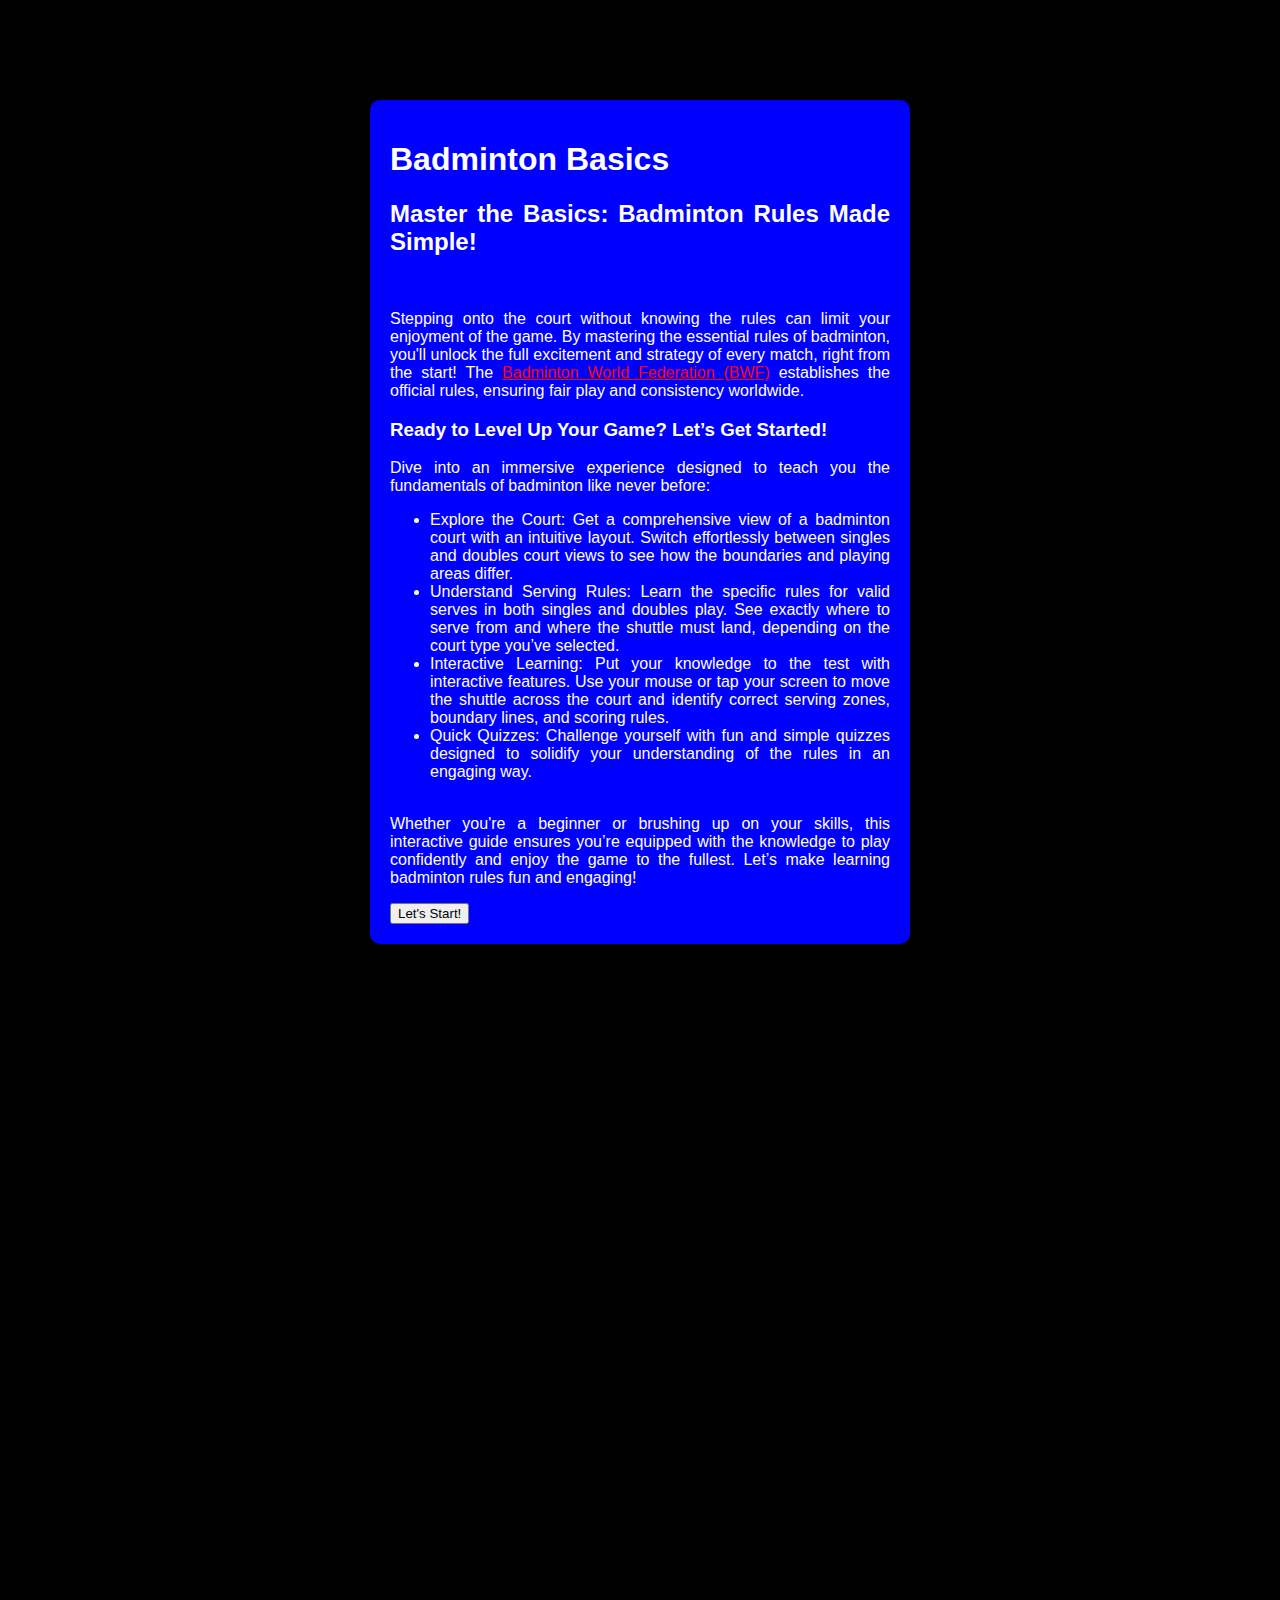
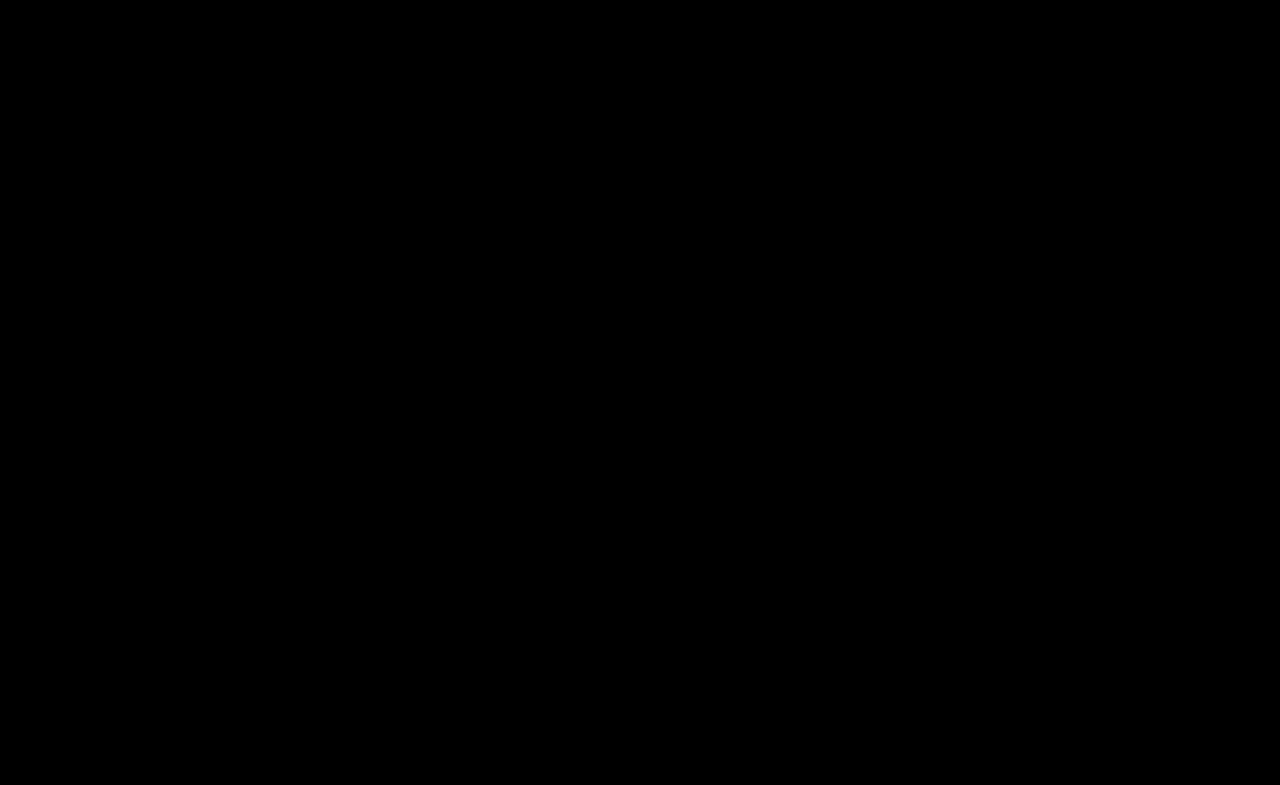
==== index.html @ 4c895a24 "popup for court page" ====
<!DOCTYPE html>
<html lang="en">
  <head>
    <meta charset="UTF-8" />
    <meta name="viewport" content="width=device-width, initial-scale=1.0" />
    <title>Badminton Basics</title>
    <!-- Goodgle Font type -->
    <style>
      @import url("https://fonts.googleapis.com/css2?family=Roboto:ital,wght@0,100;0,300;0,400;0,500;0,700;0,900;1,100;1,300;1,400;1,500;1,700;1,900&display=swap");
    </style>
    <style>
      /* Basic styling for body */
      body {
        width: 100vw;
        background-color: black;
        color: white;
        font-family: Arial, Helvetica, sans-serif;
        margin: 0px;
        padding: 0px;
        box-sizing: border-box; /* Ensures padding/margin doesn't exceed the viewport */
      }
      .page1 {
        margin: 100px;
        display: flex;
        justify-content: center;
        align-items: center;
      }
      .intro {
        background-color: blue;
        padding: 20px;
        border-radius: 10px;
        font-size: medium;
        text-align: justify;
        max-width: 500px;
      }
      .courtContainer {
        display: flex;
        justify-content: center;
        align-items: center;
      }
      /* Court grid styling  used BWF court sizing guidelines for court proportions*/
      .court {
        background-color: red;
        /* TODO make responsive*/
        display: grid;
        grid-template-rows: 4px 72px 4px 388px 4px 198px 1px 198px 4px 388px 4px 72px 4px;
        grid-template-columns: 4px 42px 4px 253px 4px 253px 4px 42px 4px;
        transform-origin: 50% 0;
        -ms-transform-origin: 50% 0;
        -webkit-transform-origin: 50% 0;
        opacity: 0%; /* makes the court appear/disappear with opacity*/
      }
      .line {
        border-style: solid;

        background-color: white;
        border-width: 1px;
      }

      /* Each grid section/area styling */
      .area {
        background-color: rgba(43, 93, 231, 0.821);
        cursor: grab; /*grabs the cursor to show you're doing something change to hand*/
      }
      .net {
        background-color: rgb(195, 19, 231);
        border-color: rgb(195, 19, 231);
      }
      .bar {
        display: none;
        justify-content: center;
        align-items: center;
      }
      #nextMove {
        width: 100vw;
        text-align: center;
      }
      #shuttle {
        position: absolute;
        display: none;
        top: 10px;
        left: 10px;
        transition: left 1s, top 1s;
      }

      #shuttleimage {
        zoom: 20%;
        transition: all 1s;
      }

      a {
        color: red;
      }

          /* Basic styles for popup */
        #popup {
            display: none;
            position: fixed;
            top: 50%;
            left: 50%;
            transform: translate(-50%, -50%);
            width: 300px;
            padding: 20px;
            background: black;
            box-shadow: 0 4px 8px rgba(0, 0, 0, 0.2);
            border-radius: 8px;
            z-index: 1000;
        }

        #popup.hidden {
            display: none;
        }

        #popup h2 {
            margin: 0;
            font-size: 1.5em;
        }

        #popup p {
            margin: 10px 0 0;
        }

        #popup-close {
            display: block;
            margin-top: 10px;
            padding: 5px 10px;
            background: #007BFF;
            color: white;
            border: none;
            border-radius: 4px;
            cursor: pointer;
        }

        #popup-close:hover {
            background: #0056b3;
        }
      /* Media query:  */
      /* Responsive styles for mobile view */
      @media (max-width: 768px) {
        body {
          margin: 20px; /* Reduces large margins on small screens */
          flex-direction: column; /* Stack content vertically if needed */
        }

        .intro {
          padding: 15px;
          font-size: 14px; /* Adjust font size for better readability */
        }

        h1 {
          font-size: 1.5em; /* Adjust headline size */
        }

        p {
          font-size: 1em;
        }

        button {
          font-size: 1em;
          padding: 10px 20px;
        }
      }
    </style>
  </head>
  <body>
    <script>
            var play = 0; //Current level of game
      var lastMove = ""; //Last area shuttle was placed in
      let courtType = null;

      function delay(time) {
        //Allow a pause between steps
        return new Promise((resolve) => setTimeout(resolve, time));
      }
      function getAngleInDegrees(x, y) {
        let angle = Math.round(Math.atan2(y, x) * (180 / Math.PI));
        return angle < 0 ? angle + 360 : angle;
      }
      /* Move the shuttle to x,y and set the scale to s*/
      function moveShuttle(x, y, s) {
        let shuttle = document.getElementById("shuttle");
        console.log(
          `Shuttle top=${shuttle.style.top}` +
            ` left=${shuttle.style.left}` +
            ` scale=${shuttle.style.scale}` +
            ` transform=${shuttle.style.transform}`
        );
        let o = shuttle.getBoundingClientRect(); /* old position */
        console.log(`moveShuttle (${o.left},${o.top})`);
        let angle = getAngleInDegrees(x - o.left, y - o.top);
        console.log(`moveShuttle angle=${angle}`);
        /* set the new position */
        shuttle.style.top = `${y - o.height / 4}px`;
        shuttle.style.left = `${x - o.width / 2}px`;
        shuttle.style.transform = `rotate(${
          angle - 90
        }deg)`; /* angle of movement */
        let shuttleImage = document.getElementById("shuttleimage");
        shuttleImage.style.zoom = `${s}%`;
        console.log(
          `Shuttle top=${shuttle.style.top}` +
            ` left=${shuttle.style.left}` +
            ` scale=${shuttle.style.scale}` +
            ` transform=${shuttle.style.transform}`
        );
      }
      function setAreas(ids, colour) {
        ids.forEach((id) => {
          let area = document.getElementById(id);
          if (area) {
            area.style.background = colour;
          }
        });
      }
      function setAllAreas(filter, colour, altcol = "green") {
        Array.prototype.slice
          .call(document.getElementsByClassName("area"))
          .forEach((de) => {
            if (de.id.includes(filter)) de.style.background = colour;
            else de.style.background = altcol;
          });
      }

      // SERVING
      function serve() {
        // Display the serving rules popup
        showPopup(`
        <h2>Serving Rules</h2>
        <p>To serve correctly, stand within the serving area and aim diagonally across 
        the net into the opponent's serving zone. The shuttle must not touch the net.</p>
    `);
        // setting up for double serve
        let fromId = "TMR1";
        let fromIds = [fromId, fromId.replace("1", "2")];
        let toId = "BML1";
        let validAreas = ["BML1", "BML2"];
        // if it is singles serve change the values
        if (courtIsSingles()) {
          fromId = "TML1";
          fromIds = [fromId, fromId.replace("M", "R")];
          toId = "BMR1";
          validAreas = ["BMR1", "BRR1"];
        }
        setAreas(validAreas, "green"); // set the serve destination area to green
        setAreas(fromIds, "orange"); // set the serve from area to orange
        // Get the serve areas by their IDs ************
        let fromArea = document.getElementById(fromId);
        let toArea = document.getElementById(toId);
        if (fromArea && toArea) {
          // Get the center points of the areas********************
          let fromRect = fromArea.getBoundingClientRect();
          let toRect = toArea.getBoundingClientRect();
          let pX = fromRect.left + fromRect.width / 2;
          let pY = fromRect.top + fromRect.height / 2;
          // Move the shuttle from the serve area**************************
          moveShuttle(pX, pY, 1);
          // Delay and then move the shuttle to the target area***************************
          pX = toRect.left + toRect.width / 2;
          pY = toRect.top + toRect.height / 2;
          delay(1000).then(() => moveShuttle(pX, pY, 20));
        }
      }

      // GAME
      function clickOnArea(event, el) {
        // el is the element which is the area that was clicked
        if (play > 0) playGame(event, el);
        else setGameText("");
        console.log(`moveOnClick ${event.pageX},${event.pageY}`);
        moveShuttle(event.pageX, event.pageY, 20);
      }
      function setGameText(t) {
        document.getElementById("nextMove").innerText = t;
      }
      function checkIfValidMove(validChoice, id, successText) {
        console.log(`validMove ${id},${validChoice} => ${successText}`);
        if (validChoice) {
          lastMove = id; //Save the area selected
          play += 1;
          setGameText(successText);
        } else {
          setGameText("You lost the game!");
          play = 0;
        }
      }
      function playGame(event, el) {
        let validMid = null;
        let validRear = null;
        switch (play) {
          case 1:
            checkIfValidMove(
              el.id.indexOf("1") >= 0 && //Element id has a 1 in it so is not a tramline
                el.id.indexOf("F") < 0, //Element id does not have an F in it so is not a front area
              el.id,
              "Select a valid singles service destination area"
            );

            break;
          case 2:
            //Get a valid area by swapping T and B as well as L and R to give the diagonal area
            validMid = `${lastMove[0] == "T" ? "B" : "T"}M${
              lastMove[2] == "L" ? "R" : "L"
            }1`;
            validRear = validMid.replace("M", "R"); //Get the rear area by swapping M for R
            console.log(`Valid areas are ${validMid} & ${validRear}`);
            checkIfValidMove(
              validMid == el.id || validRear == el.id,
              el.id,
              "Select a valid singles rear court return destination area"
            );
            break;
          case 3:
            validMid = `${lastMove[0] == "T" ? "B" : "T"}RR1`;
            validRear = validMid.replace("R1", "L1");
            checkIfValidMove(
              validMid == el.id || validRear == el.id,
              el.id,
              "Yay, you won the game!"
            );
            lastMove = "";
            play = 0;
            break;
          default: // In case we ever get another value
            play = 0;
        }
      }
      // test play function, when clicked, it will check what court type is currently displayed, if single court already displayed no change, if double displayed, togglecourttype to single court
      // court is displayed correctly
      function testPlay() {
        // Popup display rules first*************************
        showPopup(`
        <h2>Play Singles Game</h2>
        <p>Get ready to play a singles game! Focus on your movement, positioning, 
        and strategy to outsmart your opponent.</p>
    `);
        // Delay and then move the shuttle to the target area***************************
        setGameText("Select a valid singles starting service area");
        play = 1;
        if (!courtIsSingles()) {
          toggleCourtType();
        }
        displayCourtType();
      }

      function showCourt() {
        courtType = document.getElementById("courtType");
        let court = document.getElementsByClassName("court")[0];
        court.style.opacity = "100%";
        court.style.transition = "opacity 5s";
        let intro = document.getElementsByClassName("page1")[0];
        intro.style.display = "none";
        let bar = document.getElementsByClassName("bar")[0];
        bar.style.display = "flex";
        // set court scale
        let courtRect = court.getBoundingClientRect();
        let scale =
          (window.innerHeight / (courtRect.top + courtRect.height + 80)) * 100;
        // setting the scale to the calculated percent against window height
        court.style.scale = `${scale}%`;

        let shuttle = document.getElementById("shuttle");
        shuttle.style.display = "block";
        let rect = court.getBoundingClientRect();
        let pX = rect.left + rect.width / 2;
        let pY = rect.top + rect.height / 2;
        moveShuttle(pX, pY, 20);
        // move shuttle to middle of court, dot in the centre
        displayCourtType();
      }

      function courtIsSingles() {
        return courtType.innerText == "Singles";
      }
      //Function to toggle between Singles and Doubles
      function toggleCourtType() {
        const button = document.getElementById("courtType");
        if (button.innerText === "Singles") {
          button.innerText = "Doubles";
          showPopup(`
            <h2>Doubles</h2>
            <p>Doubles involves two players per side. The court is wider, and the service rules 
            vary depending on the team score and position.</p>
        `);
        } else {
          button.innerText = "Singles";
          showPopup(`
            <p>In Singles games, the court dimensions are narrower compared to Doubles.
            <br>"Long and thin" 
            <br>
            Players serve diagonally and play within the singles sidelines.</p>
        `);
    
      }
    displayCourtType();
      }
      function displayCourtType() {
        setAllAreas(courtIsSingles() ? "1" : "", "blue", "black");
      }
      // Function to show the popup with specific content
      function showPopup(content) {
        const popup = document.getElementById("popup");
        const popupContent = document.getElementById("popup-content");

        popupContent.innerHTML = content; // Set the content of the popup
        popup.style.display = "block"; // Show the popup
      }

      // Function to hide the popup
      function hidePopup() {
        const popup = document.getElementById("popup");
        popup.style.display = "none"; // Hide the popup
      }

     

      // Add event listener for the close button
      document
        .getElementById("popup-close")
        .addEventListener("click", hidePopup);
    

    </script>

    <!-- Intro page that appears before the court - update with information on info and instructions or rules -->
    <div class="page1">
      <div class="intro" style="background-color: blue">
        <h1>Badminton Basics</h1>
        <h2>
          Master the Basics: Badminton Rules Made Simple!</h2>
          <br />
          <p>Stepping onto the court without knowing the rules can limit your
          enjoyment of the game. By mastering the essential rules of badminton,
          you'll unlock the full excitement and strategy of every match, right
          from the start!

        
          The <a href="https://bwfbadminton.com/" target="_blank"
            >Badminton World Federation (BWF)</a>
          establishes the official rules, ensuring fair play and consistency
          worldwide.
              </p>
        <h3>Ready to Level Up Your Game? Let’s Get Started!</h3>
                <p>
          Dive into an immersive experience designed to teach you the
          fundamentals of badminton like never before:
        </p>
        <p>
          <ul>
          <li>Explore the Court: Get a comprehensive view of a badminton court with
          an intuitive layout. Switch effortlessly between singles and doubles
          court views to see how the boundaries and playing areas differ.
          </li>
          <li>Understand Serving Rules: Learn the specific rules for valid serves in
          both singles and doubles play. See exactly where to serve from and
          where the shuttle must land, depending on the court type you’ve
          selected.</li>
          <li> Interactive Learning: Put your knowledge to the test with
          interactive features. Use your mouse or tap your screen to move the
          shuttle across the court and identify correct serving zones, boundary
          lines, and scoring rules.
          </li>
          <li>Quick Quizzes: Challenge yourself with fun
          and simple quizzes designed to solidify your understanding of the
          rules in an engaging way. 
          </li> 
          </ul>
        <br>
        Whether you're a beginner or brushing up on
          your skills, this interactive guide ensures you’re equipped with the
          knowledge to play confidently and enjoy the game to the fullest. Let’s
          make learning badminton rules fun and engaging!
          
        </p>
        <button onclick="showCourt()" id="btn1">Let's Start!</button>
      </div>
    </div>
    <div class="bar">
      <!-- buttons showing valid court areas -->
      <button id="courtType" onClick="toggleCourtType()">Singles</button>
      <button onClick="serve()">Show Serve</button>
      <!-- TODO hover information over button -->
      <br />
      <button onclick="testPlay()">Play Singles Game</button>
    </div>
    <div id="nextMove"></div>
    <!-- nextMove display what happens for next step of the game -->
    <div class="courtContainer">
      <div class="court">
        <!-- 1st row - line -->
        <div class="line"></div>
        <div class="line"></div>
        <div class="line"></div>
        <div class="line"></div>
        <div class="line"></div>
        <div class="line"></div>
        <div class="line"></div>
        <div class="line"></div>
        <div class="line"></div>
        <!-- Second row -Court area- Top Rear Section
       ****add id to Areas to identify each one****
       REFERENCE key: 
      4 character ID ie. TFL1 denotes Top Front Left 1 
      0: T (top) B (bottom) - identifies which side of the net
      1: F (front) M (middle) R (rear) location from NET
      2: L (left) R (right) - sides of the court
      3: 1 or 2 distance from the middle / centre -->
        <div class="line"></div>
        <div class="area" id="TRL2" onClick="clickOnArea(event,this)"></div>
        <div class="line"></div>
        <div class="area" id="TRL1" onClick="clickOnArea(event,this)"></div>
        <div class="line"></div>
        <div class="area" id="TRR1" onClick="clickOnArea(event,this)"></div>
        <div class="line"></div>
        <div class="area" id="TRR2" onClick="clickOnArea(event,this)"></div>
        <div class="line"></div>
        <!-- 3rd row - line-  -->
        <div class="line"></div>
        <div class="line"></div>
        <div class="line"></div>
        <div class="line"></div>
        <div class="line"></div>
        <div class="line"></div>
        <div class="line"></div>
        <div class="line"></div>
        <div class="line"></div>
        <!-- 4th row - Court area -Mid section -->
        <div class="line"></div>
        <div class="area" id="TML2" onClick="clickOnArea(event,this)"></div>
        <div class="line"></div>
        <div class="area" id="TML1" onClick="clickOnArea(event,this)"></div>
        <div class="line"></div>
        <div class="area" id="TMR1" onClick="clickOnArea(event,this)"></div>
        <div class="line"></div>
        <div class="area" id="TMR2" onClick="clickOnArea(event,this)"></div>
        <div class="line"></div>
        <!-- 5th row - Line -->
        <div class="line"></div>
        <div class="line"></div>
        <div class="line"></div>
        <div class="line"></div>
        <div class="line"></div>
        <div class="line"></div>
        <div class="line"></div>
        <div class="line"></div>
        <div class="line"></div>
        <!-- 6th row - Court area - Front section Top -->
        <div class="line"></div>
        <div class="area" id="TFL2" onClick="clickOnArea(event,this)"></div>
        <div class="line"></div>
        <div class="area" id="TFL1" onClick="clickOnArea(event,this)"></div>
        <div class="line"></div>
        <div class="area" id="TFR1" onClick="clickOnArea(event,this)"></div>
        <div class="line"></div>
        <div class="area" id="TFR2" onClick="clickOnArea(event,this)"></div>
        <div class="line"></div>
        <!-- 7th row - Net Line  -->
        <div class="net"></div>
        <div class="net"></div>
        <div class="net"></div>
        <div class="net"></div>
        <div class="net"></div>
        <div class="net"></div>
        <div class="net"></div>
        <div class="net"></div>
        <div class="net"></div>
        <!-- 8th row - Court area - Front section Bottom -->
        <div class="line"></div>
        <div class="area" id="BFL2" onClick="clickOnArea(event,this)"></div>
        <div class="line"></div>
        <div class="area" id="BFL1" onClick="clickOnArea(event,this)"></div>
        <div class="line"></div>
        <div class="area" id="BFR1" onClick="clickOnArea(event,this)"></div>
        <div class="line"></div>
        <div class="area" id="BFR2" onClick="clickOnArea(event,this)"></div>
        <div class="line"></div>
        <!-- 9th row - Line -->
        <div class="line"></div>
        <div class="line"></div>
        <div class="line"></div>
        <div class="line"></div>
        <div class="line"></div>
        <div class="line"></div>
        <div class="line"></div>
        <div class="line"></div>
        <div class="line"></div>
        <!-- 10th row - Court Area - Mid section bottom -->
        <div class="line"></div>
        <div class="area" id="BML2" onClick="clickOnArea(event,this)"></div>
        <div class="line"></div>
        <div class="area" id="BML1" onClick="clickOnArea(event,this)"></div>
        <div class="line"></div>
        <div class="area" id="BMR1" onClick="clickOnArea(event,this)"></div>
        <div class="line"></div>
        <div class="area" id="BMR2" onClick="clickOnArea(event,this)"></div>
        <div class="line"></div>
        <!-- 11th row - Line -->
        <div class="line"></div>
        <div class="line"></div>
        <div class="line"></div>
        <div class="line"></div>
        <div class="line"></div>
        <div class="line"></div>
        <div class="line"></div>
        <div class="line"></div>
        <div class="line"></div>
        <!-- 12th row - Court area - Rear Section bottom -->
        <div class="line"></div>
        <div class="area" id="BRL2" onClick="clickOnArea(event,this)"></div>
        <div class="line"></div>
        <div class="area" id="BRL1" onClick="clickOnArea(event,this)"></div>
        <div class="line"></div>
        <div class="area" id="BRR1" onClick="clickOnArea(event,this)"></div>
        <div class="line"></div>
        <div class="area" id="BRR2" onClick="clickOnArea(event,this)"></div>
        <div class="line"></div>
        <!-- 13th row - Line -->
        <div class="line"></div>
        <div class="line"></div>
        <div class="line"></div>
        <div class="line"></div>
        <div class="line"></div>
        <div class="line"></div>
        <div class="line"></div>
        <div class="line"></div>
        <div class="line"></div>
      </div>
    </div>
    <div id="shuttle">
      <svg width="68" height="98" viewBox="0,0,68,98" id="shuttleimage">
        <g fill="#fff" stroke="#000" stroke-width="4">
          <circle cx="34px" cy="80px" r="14px" />
          <path d="m0 0 68 0-22 72-24 0z" />
        </g>
      </svg>
    </div>
    <!-- Popup Structure -->
    <div id="popup" class="hidden">
        <div id="popup-content"></div>
        <button id="popup-close">Close</button>
    </div>  
  </body>
</html>
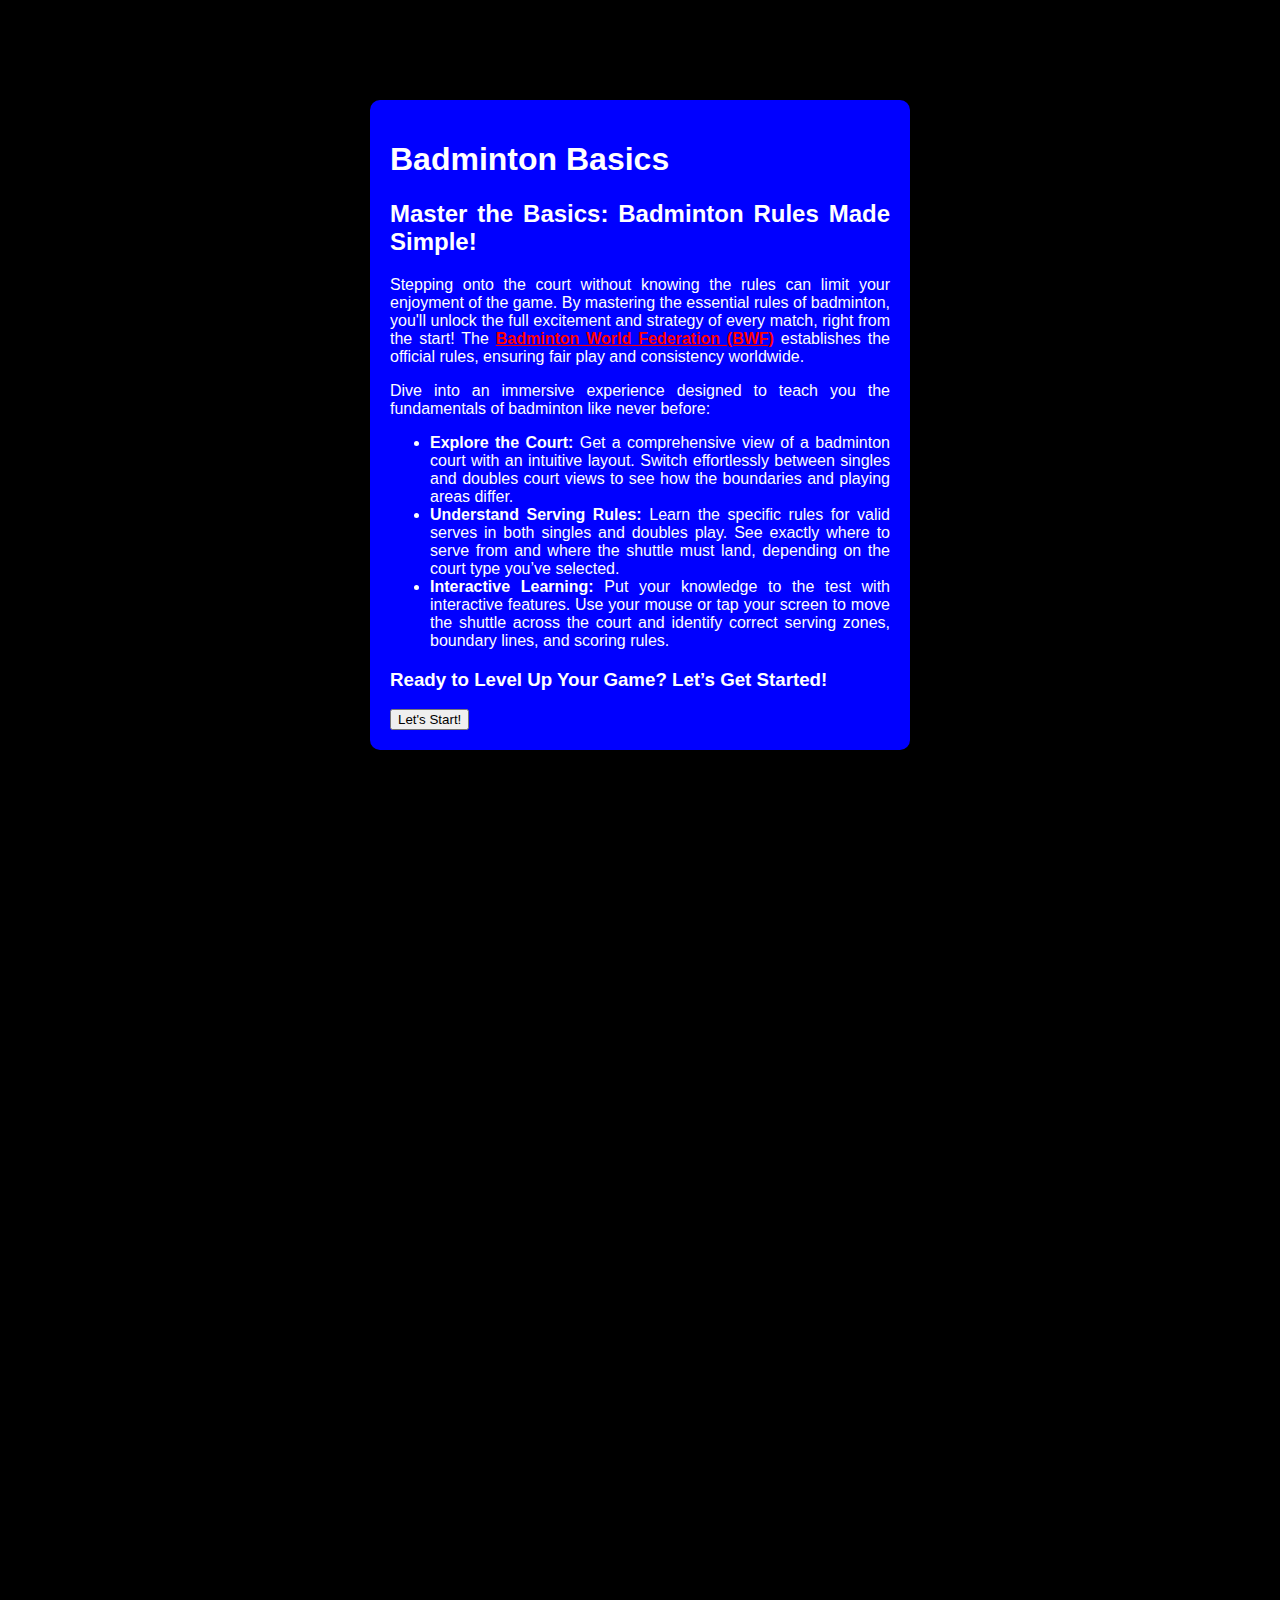
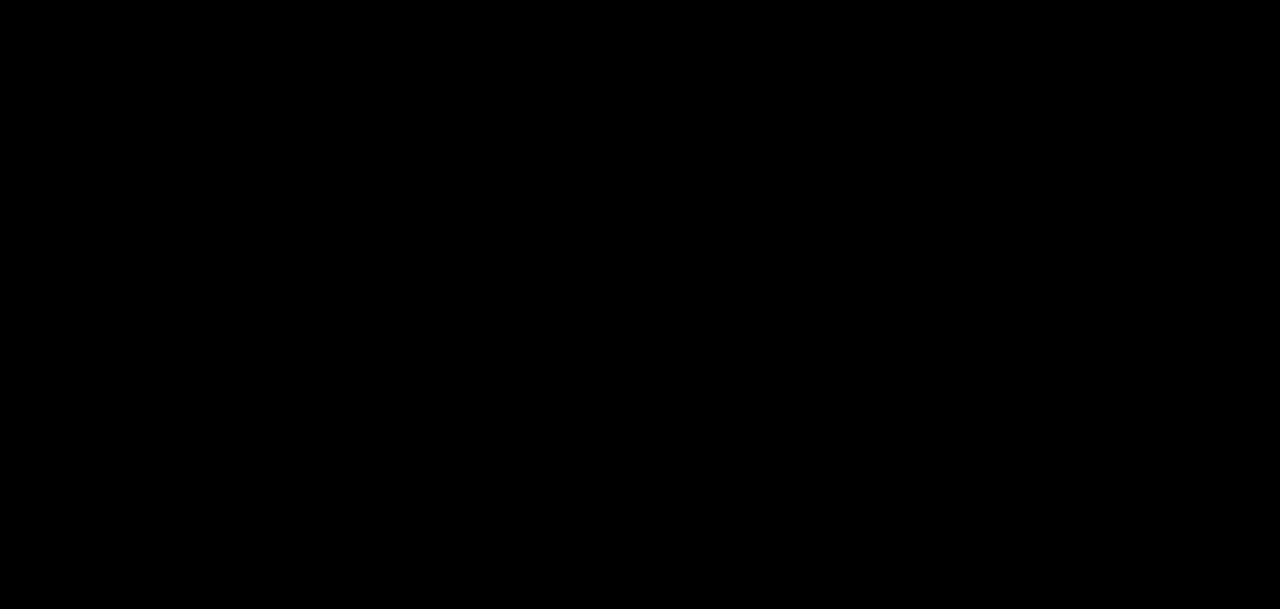
==== commit 2add4784: "added content to readme, updated popup msg wording, and intro page wording" ====
--- a/index.html
+++ b/index.html
@@ -1,14 +1,15 @@
 <!DOCTYPE html>
 <html lang="en">
   <head>
-    <meta charset="UTF-8" />
-    <meta name="viewport" content="width=device-width, initial-scale=1.0" />
+    <meta charset="UTF-8"/>
+    <meta name="viewport" content="width=device-width, initial-scale=1.0"/>
     <title>Badminton Basics</title>
+    <link rel="stylesheet" href="assets/css/court.css"
     <!-- Goodgle Font type -->
     <style>
       @import url("https://fonts.googleapis.com/css2?family=Roboto:ital,wght@0,100;0,300;0,400;0,500;0,700;0,900;1,100;1,300;1,400;1,500;1,700;1,900&display=swap");
     </style>
-    <style>
+    <!-- <style>
       /* Basic styling for body */
       body {
         width: 100vw;
@@ -104,8 +105,13 @@
             background: black;
             box-shadow: 0 4px 8px rgba(0, 0, 0, 0.2);
             border-radius: 8px;
+            opacity: 80%;
             z-index: 1000;
-        }
+            justify-content: center;
+            text-align: justify;
+            align-items: center;
+            flex-direction: column;
+          }
 
         #popup.hidden {
             display: none;
@@ -160,10 +166,11 @@
           padding: 10px 20px;
         }
       }
-    </style>
+    </style> -->
   </head>
   <body>
-    <script>
+    <script src="assets/javascript/court.js"></script>
+    <!-- <script>
             var play = 0; //Current level of game
       var lastMove = ""; //Last area shuttle was placed in
       let courtType = null;
@@ -223,6 +230,8 @@
 
       // SERVING
       function serve() {
+        setGameText("");
+        play=0;
         // Display the serving rules popup
         showPopup(`
         <h2>Serving Rules</h2>
@@ -373,25 +382,24 @@
       }
       //Function to toggle between Singles and Doubles
       function toggleCourtType() {
-        const button = document.getElementById("courtType");
-        if (button.innerText === "Singles") {
-          button.innerText = "Doubles";
+        setGameText("");
+        play=0;
+        if (courtType.innerText === "Singles") {
+          courtType.innerText = "Doubles";
           showPopup(`
             <h2>Doubles</h2>
             <p>Doubles involves two players per side. The court is wider, and the service rules 
             vary depending on the team score and position.</p>
         `);
         } else {
-          button.innerText = "Singles";
+          courtType.innerText = "Singles";
           showPopup(`
-            <p>In Singles games, the court dimensions are narrower compared to Doubles.
-            <br>"Long and thin" 
-            <br>
-            Players serve diagonally and play within the singles sidelines.</p>
+            <h2>Singles</h2>
+            <p>In Singles, the court dimensions are narrower compared to Doubles. 
+            Players serve diagonally and play within the single sidelines.</p>
         `);
-    
-      }
-    displayCourtType();
+        }
+        displayCourtType();
       }
       function displayCourtType() {
         setAllAreas(courtIsSingles() ? "1" : "", "blue", "black");
@@ -402,7 +410,7 @@
         const popupContent = document.getElementById("popup-content");
 
         popupContent.innerHTML = content; // Set the content of the popup
-        popup.style.display = "block"; // Show the popup
+        popup.style.display = "flex"; // Show the popup
       }
 
       // Function to hide the popup
@@ -410,16 +418,7 @@
         const popup = document.getElementById("popup");
         popup.style.display = "none"; // Hide the popup
       }
-
-     
-
-      // Add event listener for the close button
-      document
-        .getElementById("popup-close")
-        .addEventListener("click", hidePopup);
-    
-
-    </script>
+    </script> -->
 
     <!-- Intro page that appears before the court - update with information on info and instructions or rules -->
     <div class="page1">
@@ -427,50 +426,41 @@
         <h1>Badminton Basics</h1>
         <h2>
           Master the Basics: Badminton Rules Made Simple!</h2>
-          <br />
+          
           <p>Stepping onto the court without knowing the rules can limit your
           enjoyment of the game. By mastering the essential rules of badminton,
           you'll unlock the full excitement and strategy of every match, right
           from the start!
 
         
-          The <a href="https://bwfbadminton.com/" target="_blank"
-            >Badminton World Federation (BWF)</a>
+          The <strong><a href="https://bwfbadminton.com/" target="_blank"
+            >Badminton World Federation (BWF)</a></strong>
           establishes the official rules, ensuring fair play and consistency
           worldwide.
               </p>
-        <h3>Ready to Level Up Your Game? Let’s Get Started!</h3>
-                <p>
+         <p>
           Dive into an immersive experience designed to teach you the
           fundamentals of badminton like never before:
         </p>
         <p>
           <ul>
-          <li>Explore the Court: Get a comprehensive view of a badminton court with
+          <li><strong>Explore the Court:</strong> Get a comprehensive view of a badminton court with
           an intuitive layout. Switch effortlessly between singles and doubles
           court views to see how the boundaries and playing areas differ.
           </li>
-          <li>Understand Serving Rules: Learn the specific rules for valid serves in
+          <li><strong>Understand Serving Rules:</strong> Learn the specific rules for valid serves in
           both singles and doubles play. See exactly where to serve from and
           where the shuttle must land, depending on the court type you’ve
           selected.</li>
-          <li> Interactive Learning: Put your knowledge to the test with
+          <li><strong>Interactive Learning:</strong> Put your knowledge to the test with
           interactive features. Use your mouse or tap your screen to move the
           shuttle across the court and identify correct serving zones, boundary
           lines, and scoring rules.
           </li>
-          <li>Quick Quizzes: Challenge yourself with fun
-          and simple quizzes designed to solidify your understanding of the
-          rules in an engaging way. 
-          </li> 
+          
           </ul>
-        <br>
-        Whether you're a beginner or brushing up on
-          your skills, this interactive guide ensures you’re equipped with the
-          knowledge to play confidently and enjoy the game to the fullest. Let’s
-          make learning badminton rules fun and engaging!
-          
-        </p>
+          </p>
+                 <h3>Ready to Level Up Your Game? Let’s Get Started!</h3>
         <button onclick="showCourt()" id="btn1">Let's Start!</button>
       </div>
     </div>
@@ -478,10 +468,10 @@
       <!-- buttons showing valid court areas -->
       <button id="courtType" onClick="toggleCourtType()">Singles</button>
       <button onClick="serve()">Show Serve</button>
-      <!-- TODO hover information over button -->
-      <br />
+       <br>
       <button onclick="testPlay()">Play Singles Game</button>
     </div>
+    <br>
     <div id="nextMove"></div>
     <!-- nextMove display what happens for next step of the game -->
     <div class="courtContainer">
@@ -636,7 +626,7 @@
     <!-- Popup Structure -->
     <div id="popup" class="hidden">
         <div id="popup-content"></div>
-        <button id="popup-close">Close</button>
+        <button id="popup-close" onclick="hidePopup()">Close</button>
     </div>  
   </body>
 </html>
--- a/assets/css/court.css
+++ b/assets/css/court.css
@@ -0,0 +1,157 @@
+@import url("https://fonts.googleapis.com/css2?family=Roboto:ital,wght@0,100;0,300;0,400;0,500;0,700;0,900;1,100;1,300;1,400;1,500;1,700;1,900&display=swap");
+/* Basic styling for body */
+body {
+  width: 100vw;
+  background-color: black;
+  color: white;
+  font-family: Arial, Helvetica, sans-serif;
+  margin: 0px;
+  padding: 0px;
+  box-sizing: border-box; /* Ensures padding/margin doesn't exceed the viewport */
+}
+.page1 {
+  margin: 100px;
+  display: flex;
+  justify-content: center;
+  align-items: center;
+}
+.intro {
+  background-color: blue;
+  padding: 20px;
+  border-radius: 10px;
+  font-size: medium;
+  text-align: justify;
+  max-width: 500px;
+}
+.courtContainer {
+  display: flex;
+  justify-content: center;
+  align-items: center;
+}
+/* Court grid styling  used BWF court sizing guidelines for court proportions*/
+.court {
+  background-color: red;
+  /* TODO make responsive*/
+  display: grid;
+  grid-template-rows: 4px 72px 4px 388px 4px 198px 1px 198px 4px 388px 4px 72px 4px;
+  grid-template-columns: 4px 42px 4px 253px 4px 253px 4px 42px 4px;
+  transform-origin: 50% 0;
+  -ms-transform-origin: 50% 0;
+  -webkit-transform-origin: 50% 0;
+  opacity: 0%; /* makes the court appear/disappear with opacity*/
+}
+.line {
+  border-style: solid;
+
+  background-color: white;
+  border-width: 1px;
+}
+
+/* Each grid section/area styling */
+.area {
+  background-color: rgba(43, 93, 231, 0.821);
+  cursor: grab; /*grabs the cursor to show you're doing something change to hand*/
+}
+.net {
+  background-color: rgb(195, 19, 231);
+  border-color: rgb(195, 19, 231);
+}
+.bar {
+  display: none;
+  justify-content: center;
+  align-items: center;
+}
+#nextMove {
+  width: 100vw;
+  text-align: center;
+}
+#shuttle {
+  position: absolute;
+  display: none;
+  top: 10px;
+  left: 10px;
+  transition: left 1s, top 1s;
+}
+
+#shuttleimage {
+  zoom: 20%;
+  transition: all 1s;
+}
+
+a {
+  color: red;
+}
+
+   /* Basic styles for popup */
+        #popup {
+            display: none;
+            position: fixed;
+            top: 50%;
+            left: 50%;
+            transform: translate(-50%, -50%);
+            width: 300px;
+            padding: 20px;
+            background: black;
+            box-shadow: 0 4px 8px rgba(0, 0, 0, 0.2);
+            border-radius: 8px;
+            opacity: 80%;
+            z-index: 1000;
+            justify-content: center;
+            text-align: justify;
+            align-items: center;
+            flex-direction: column;
+          }
+
+        #popup.hidden {
+            display: none;
+        }
+
+        #popup h2 {
+            margin: 0;
+            font-size: 1.5em;
+        }
+
+        #popup p {
+            margin: 10px 0 0;
+        }
+
+        #popup-close {
+            display: block;
+            margin-top: 10px;
+            padding: 5px 10px;
+            background: #007BFF;
+            color: white;
+            border: none;
+            border-radius: 4px;
+            cursor: pointer;
+        }
+
+        #popup-close:hover {
+            background: #0056b3;
+        }
+/* Media query:  */
+/* Responsive styles for mobile view */
+@media (max-width: 768px) {
+  body {
+    margin: 20px; /* Reduces large margins on small screens */
+    flex-direction: column; /* Stack content vertically if needed */
+  }
+
+  .intro {
+    padding: 15px;
+    font-size: 14px; /* Adjust font size for better readability */
+  }
+
+  h1 {
+    font-size: 1.5em; /* Adjust headline size */
+  }
+
+  p {
+    font-size: 1em;
+  }
+
+  button {
+    font-size: 1em;
+    padding: 10px 20px;
+  }
+}
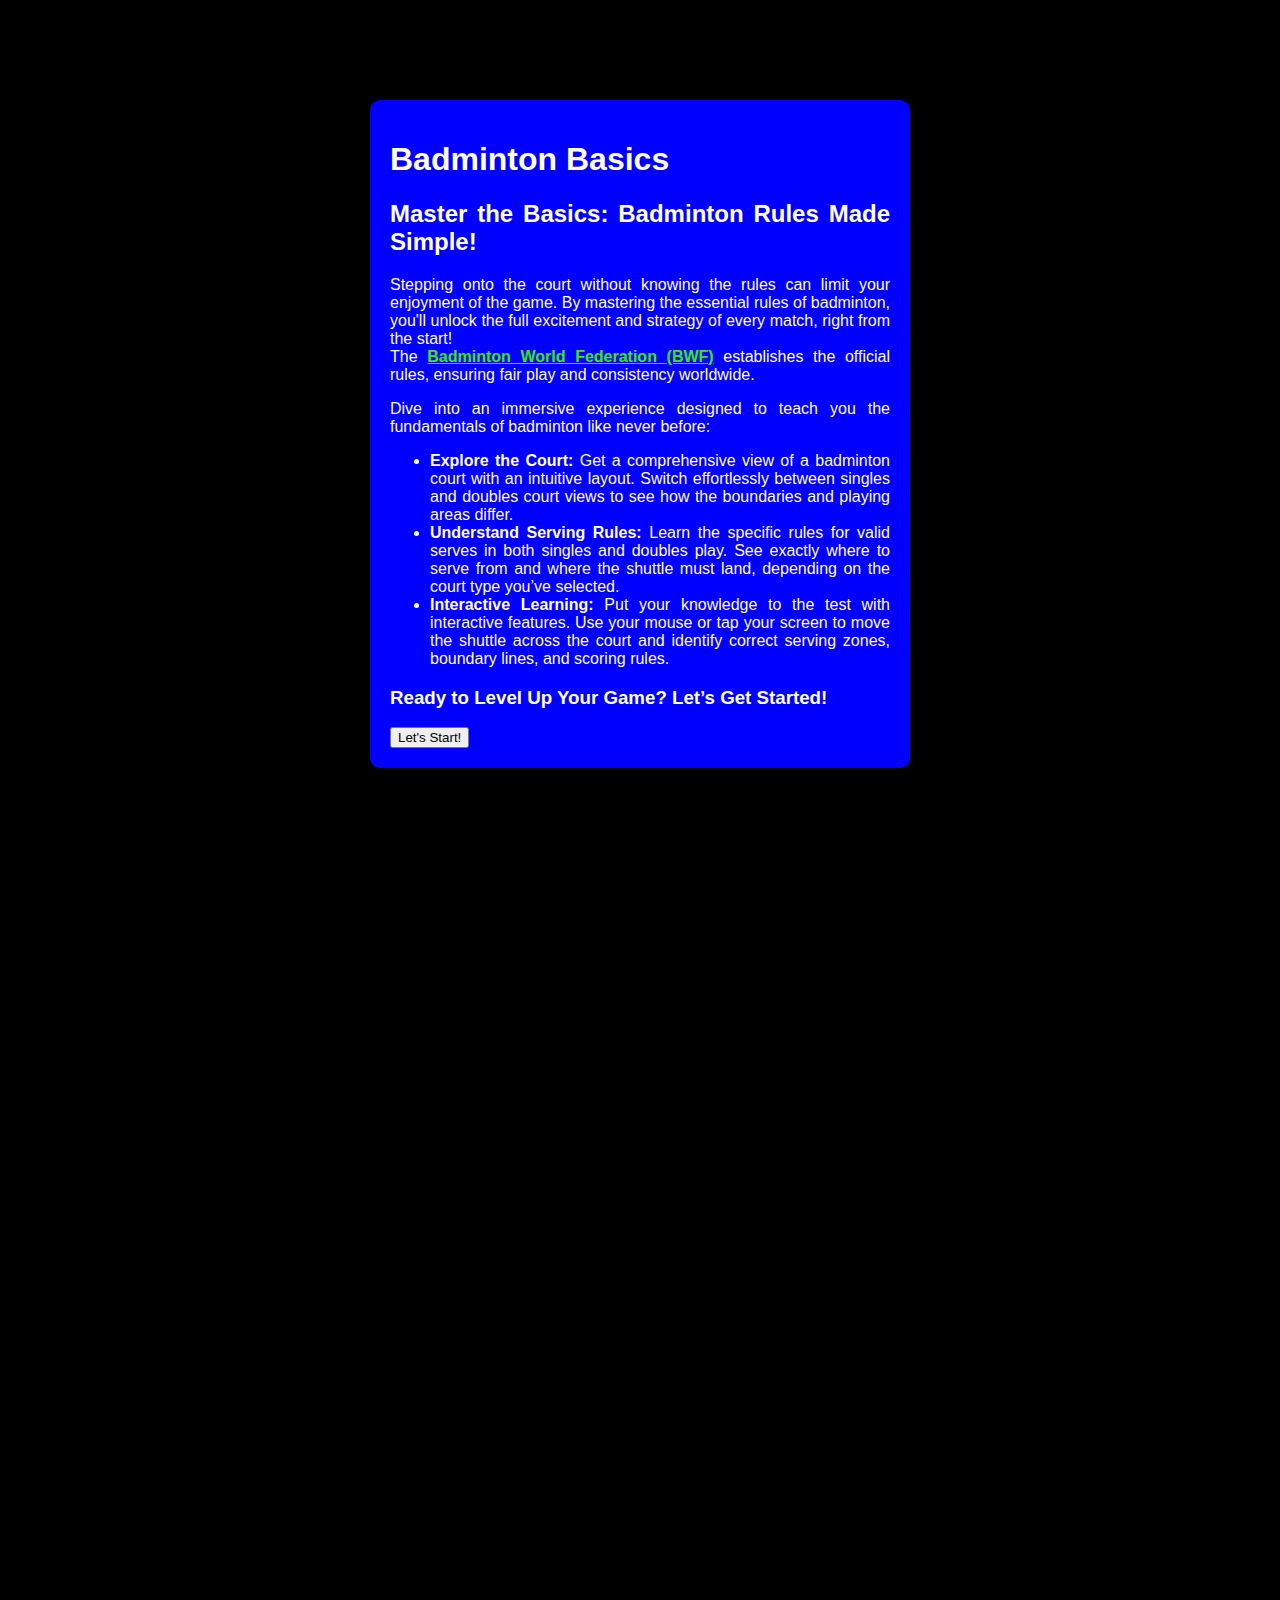
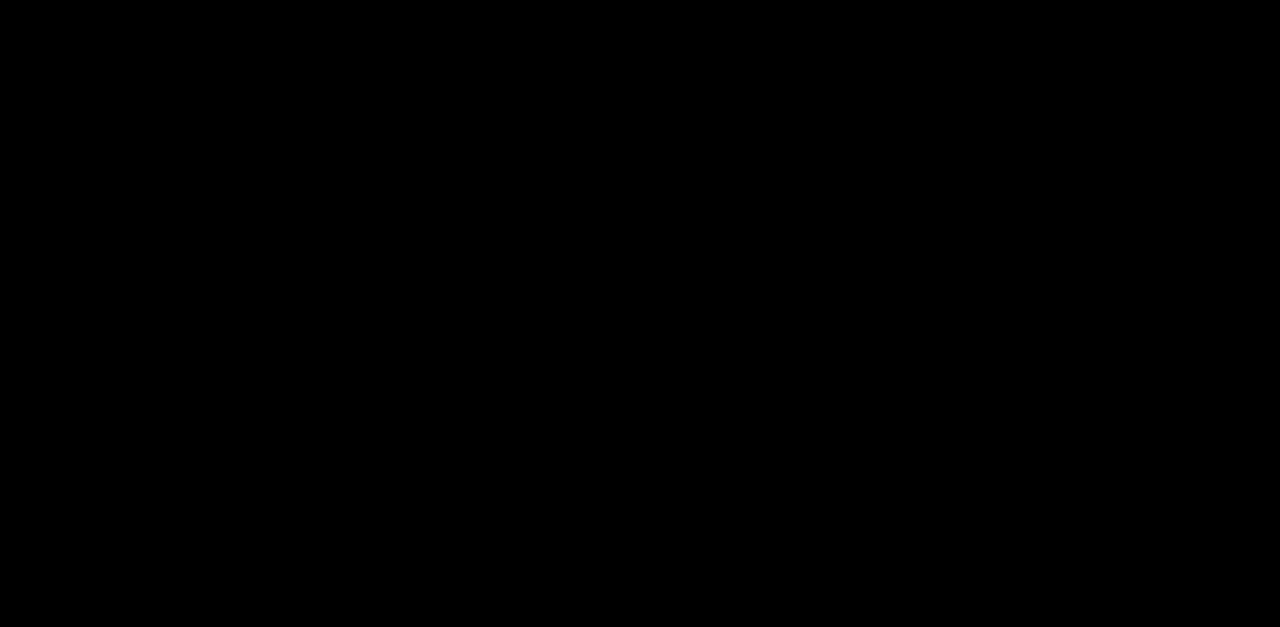
==== commit 0bec73b2: "checked warnings on css validator" ====
--- a/index.html
+++ b/index.html
@@ -5,421 +5,10 @@
     <meta name="viewport" content="width=device-width, initial-scale=1.0"/>
     <title>Badminton Basics</title>
     <link rel="stylesheet" href="assets/css/court.css"
-    <!-- Goodgle Font type -->
-    <style>
-      @import url("https://fonts.googleapis.com/css2?family=Roboto:ital,wght@0,100;0,300;0,400;0,500;0,700;0,900;1,100;1,300;1,400;1,500;1,700;1,900&display=swap");
-    </style>
-    <!-- <style>
-      /* Basic styling for body */
-      body {
-        width: 100vw;
-        background-color: black;
-        color: white;
-        font-family: Arial, Helvetica, sans-serif;
-        margin: 0px;
-        padding: 0px;
-        box-sizing: border-box; /* Ensures padding/margin doesn't exceed the viewport */
-      }
-      .page1 {
-        margin: 100px;
-        display: flex;
-        justify-content: center;
-        align-items: center;
-      }
-      .intro {
-        background-color: blue;
-        padding: 20px;
-        border-radius: 10px;
-        font-size: medium;
-        text-align: justify;
-        max-width: 500px;
-      }
-      .courtContainer {
-        display: flex;
-        justify-content: center;
-        align-items: center;
-      }
-      /* Court grid styling  used BWF court sizing guidelines for court proportions*/
-      .court {
-        background-color: red;
-        /* TODO make responsive*/
-        display: grid;
-        grid-template-rows: 4px 72px 4px 388px 4px 198px 1px 198px 4px 388px 4px 72px 4px;
-        grid-template-columns: 4px 42px 4px 253px 4px 253px 4px 42px 4px;
-        transform-origin: 50% 0;
-        -ms-transform-origin: 50% 0;
-        -webkit-transform-origin: 50% 0;
-        opacity: 0%; /* makes the court appear/disappear with opacity*/
-      }
-      .line {
-        border-style: solid;
-
-        background-color: white;
-        border-width: 1px;
-      }
-
-      /* Each grid section/area styling */
-      .area {
-        background-color: rgba(43, 93, 231, 0.821);
-        cursor: grab; /*grabs the cursor to show you're doing something change to hand*/
-      }
-      .net {
-        background-color: rgb(195, 19, 231);
-        border-color: rgb(195, 19, 231);
-      }
-      .bar {
-        display: none;
-        justify-content: center;
-        align-items: center;
-      }
-      #nextMove {
-        width: 100vw;
-        text-align: center;
-      }
-      #shuttle {
-        position: absolute;
-        display: none;
-        top: 10px;
-        left: 10px;
-        transition: left 1s, top 1s;
-      }
-
-      #shuttleimage {
-        zoom: 20%;
-        transition: all 1s;
-      }
-
-      a {
-        color: red;
-      }
-
-          /* Basic styles for popup */
-        #popup {
-            display: none;
-            position: fixed;
-            top: 50%;
-            left: 50%;
-            transform: translate(-50%, -50%);
-            width: 300px;
-            padding: 20px;
-            background: black;
-            box-shadow: 0 4px 8px rgba(0, 0, 0, 0.2);
-            border-radius: 8px;
-            opacity: 80%;
-            z-index: 1000;
-            justify-content: center;
-            text-align: justify;
-            align-items: center;
-            flex-direction: column;
-          }
-
-        #popup.hidden {
-            display: none;
-        }
-
-        #popup h2 {
-            margin: 0;
-            font-size: 1.5em;
-        }
-
-        #popup p {
-            margin: 10px 0 0;
-        }
-
-        #popup-close {
-            display: block;
-            margin-top: 10px;
-            padding: 5px 10px;
-            background: #007BFF;
-            color: white;
-            border: none;
-            border-radius: 4px;
-            cursor: pointer;
-        }
-
-        #popup-close:hover {
-            background: #0056b3;
-        }
-      /* Media query:  */
-      /* Responsive styles for mobile view */
-      @media (max-width: 768px) {
-        body {
-          margin: 20px; /* Reduces large margins on small screens */
-          flex-direction: column; /* Stack content vertically if needed */
-        }
-
-        .intro {
-          padding: 15px;
-          font-size: 14px; /* Adjust font size for better readability */
-        }
-
-        h1 {
-          font-size: 1.5em; /* Adjust headline size */
-        }
-
-        p {
-          font-size: 1em;
-        }
-
-        button {
-          font-size: 1em;
-          padding: 10px 20px;
-        }
-      }
-    </style> -->
-  </head>
+    </head>
   <body>
     <script src="assets/javascript/court.js"></script>
-    <!-- <script>
-            var play = 0; //Current level of game
-      var lastMove = ""; //Last area shuttle was placed in
-      let courtType = null;
-
-      function delay(time) {
-        //Allow a pause between steps
-        return new Promise((resolve) => setTimeout(resolve, time));
-      }
-      function getAngleInDegrees(x, y) {
-        let angle = Math.round(Math.atan2(y, x) * (180 / Math.PI));
-        return angle < 0 ? angle + 360 : angle;
-      }
-      /* Move the shuttle to x,y and set the scale to s*/
-      function moveShuttle(x, y, s) {
-        let shuttle = document.getElementById("shuttle");
-        console.log(
-          `Shuttle top=${shuttle.style.top}` +
-            ` left=${shuttle.style.left}` +
-            ` scale=${shuttle.style.scale}` +
-            ` transform=${shuttle.style.transform}`
-        );
-        let o = shuttle.getBoundingClientRect(); /* old position */
-        console.log(`moveShuttle (${o.left},${o.top})`);
-        let angle = getAngleInDegrees(x - o.left, y - o.top);
-        console.log(`moveShuttle angle=${angle}`);
-        /* set the new position */
-        shuttle.style.top = `${y - o.height / 4}px`;
-        shuttle.style.left = `${x - o.width / 2}px`;
-        shuttle.style.transform = `rotate(${
-          angle - 90
-        }deg)`; /* angle of movement */
-        let shuttleImage = document.getElementById("shuttleimage");
-        shuttleImage.style.zoom = `${s}%`;
-        console.log(
-          `Shuttle top=${shuttle.style.top}` +
-            ` left=${shuttle.style.left}` +
-            ` scale=${shuttle.style.scale}` +
-            ` transform=${shuttle.style.transform}`
-        );
-      }
-      function setAreas(ids, colour) {
-        ids.forEach((id) => {
-          let area = document.getElementById(id);
-          if (area) {
-            area.style.background = colour;
-          }
-        });
-      }
-      function setAllAreas(filter, colour, altcol = "green") {
-        Array.prototype.slice
-          .call(document.getElementsByClassName("area"))
-          .forEach((de) => {
-            if (de.id.includes(filter)) de.style.background = colour;
-            else de.style.background = altcol;
-          });
-      }
-
-      // SERVING
-      function serve() {
-        setGameText("");
-        play=0;
-        // Display the serving rules popup
-        showPopup(`
-        <h2>Serving Rules</h2>
-        <p>To serve correctly, stand within the serving area and aim diagonally across 
-        the net into the opponent's serving zone. The shuttle must not touch the net.</p>
-    `);
-        // setting up for double serve
-        let fromId = "TMR1";
-        let fromIds = [fromId, fromId.replace("1", "2")];
-        let toId = "BML1";
-        let validAreas = ["BML1", "BML2"];
-        // if it is singles serve change the values
-        if (courtIsSingles()) {
-          fromId = "TML1";
-          fromIds = [fromId, fromId.replace("M", "R")];
-          toId = "BMR1";
-          validAreas = ["BMR1", "BRR1"];
-        }
-        setAreas(validAreas, "green"); // set the serve destination area to green
-        setAreas(fromIds, "orange"); // set the serve from area to orange
-        // Get the serve areas by their IDs ************
-        let fromArea = document.getElementById(fromId);
-        let toArea = document.getElementById(toId);
-        if (fromArea && toArea) {
-          // Get the center points of the areas********************
-          let fromRect = fromArea.getBoundingClientRect();
-          let toRect = toArea.getBoundingClientRect();
-          let pX = fromRect.left + fromRect.width / 2;
-          let pY = fromRect.top + fromRect.height / 2;
-          // Move the shuttle from the serve area**************************
-          moveShuttle(pX, pY, 1);
-          // Delay and then move the shuttle to the target area***************************
-          pX = toRect.left + toRect.width / 2;
-          pY = toRect.top + toRect.height / 2;
-          delay(1000).then(() => moveShuttle(pX, pY, 20));
-        }
-      }
-
-      // GAME
-      function clickOnArea(event, el) {
-        // el is the element which is the area that was clicked
-        if (play > 0) playGame(event, el);
-        else setGameText("");
-        console.log(`moveOnClick ${event.pageX},${event.pageY}`);
-        moveShuttle(event.pageX, event.pageY, 20);
-      }
-      function setGameText(t) {
-        document.getElementById("nextMove").innerText = t;
-      }
-      function checkIfValidMove(validChoice, id, successText) {
-        console.log(`validMove ${id},${validChoice} => ${successText}`);
-        if (validChoice) {
-          lastMove = id; //Save the area selected
-          play += 1;
-          setGameText(successText);
-        } else {
-          setGameText("You lost the game!");
-          play = 0;
-        }
-      }
-      function playGame(event, el) {
-        let validMid = null;
-        let validRear = null;
-        switch (play) {
-          case 1:
-            checkIfValidMove(
-              el.id.indexOf("1") >= 0 && //Element id has a 1 in it so is not a tramline
-                el.id.indexOf("F") < 0, //Element id does not have an F in it so is not a front area
-              el.id,
-              "Select a valid singles service destination area"
-            );
-
-            break;
-          case 2:
-            //Get a valid area by swapping T and B as well as L and R to give the diagonal area
-            validMid = `${lastMove[0] == "T" ? "B" : "T"}M${
-              lastMove[2] == "L" ? "R" : "L"
-            }1`;
-            validRear = validMid.replace("M", "R"); //Get the rear area by swapping M for R
-            console.log(`Valid areas are ${validMid} & ${validRear}`);
-            checkIfValidMove(
-              validMid == el.id || validRear == el.id,
-              el.id,
-              "Select a valid singles rear court return destination area"
-            );
-            break;
-          case 3:
-            validMid = `${lastMove[0] == "T" ? "B" : "T"}RR1`;
-            validRear = validMid.replace("R1", "L1");
-            checkIfValidMove(
-              validMid == el.id || validRear == el.id,
-              el.id,
-              "Yay, you won the game!"
-            );
-            lastMove = "";
-            play = 0;
-            break;
-          default: // In case we ever get another value
-            play = 0;
-        }
-      }
-      // test play function, when clicked, it will check what court type is currently displayed, if single court already displayed no change, if double displayed, togglecourttype to single court
-      // court is displayed correctly
-      function testPlay() {
-        // Popup display rules first*************************
-        showPopup(`
-        <h2>Play Singles Game</h2>
-        <p>Get ready to play a singles game! Focus on your movement, positioning, 
-        and strategy to outsmart your opponent.</p>
-    `);
-        // Delay and then move the shuttle to the target area***************************
-        setGameText("Select a valid singles starting service area");
-        play = 1;
-        if (!courtIsSingles()) {
-          toggleCourtType();
-        }
-        displayCourtType();
-      }
-
-      function showCourt() {
-        courtType = document.getElementById("courtType");
-        let court = document.getElementsByClassName("court")[0];
-        court.style.opacity = "100%";
-        court.style.transition = "opacity 5s";
-        let intro = document.getElementsByClassName("page1")[0];
-        intro.style.display = "none";
-        let bar = document.getElementsByClassName("bar")[0];
-        bar.style.display = "flex";
-        // set court scale
-        let courtRect = court.getBoundingClientRect();
-        let scale =
-          (window.innerHeight / (courtRect.top + courtRect.height + 80)) * 100;
-        // setting the scale to the calculated percent against window height
-        court.style.scale = `${scale}%`;
-
-        let shuttle = document.getElementById("shuttle");
-        shuttle.style.display = "block";
-        let rect = court.getBoundingClientRect();
-        let pX = rect.left + rect.width / 2;
-        let pY = rect.top + rect.height / 2;
-        moveShuttle(pX, pY, 20);
-        // move shuttle to middle of court, dot in the centre
-        displayCourtType();
-      }
-
-      function courtIsSingles() {
-        return courtType.innerText == "Singles";
-      }
-      //Function to toggle between Singles and Doubles
-      function toggleCourtType() {
-        setGameText("");
-        play=0;
-        if (courtType.innerText === "Singles") {
-          courtType.innerText = "Doubles";
-          showPopup(`
-            <h2>Doubles</h2>
-            <p>Doubles involves two players per side. The court is wider, and the service rules 
-            vary depending on the team score and position.</p>
-        `);
-        } else {
-          courtType.innerText = "Singles";
-          showPopup(`
-            <h2>Singles</h2>
-            <p>In Singles, the court dimensions are narrower compared to Doubles. 
-            Players serve diagonally and play within the single sidelines.</p>
-        `);
-        }
-        displayCourtType();
-      }
-      function displayCourtType() {
-        setAllAreas(courtIsSingles() ? "1" : "", "blue", "black");
-      }
-      // Function to show the popup with specific content
-      function showPopup(content) {
-        const popup = document.getElementById("popup");
-        const popupContent = document.getElementById("popup-content");
-
-        popupContent.innerHTML = content; // Set the content of the popup
-        popup.style.display = "flex"; // Show the popup
-      }
-
-      // Function to hide the popup
-      function hidePopup() {
-        const popup = document.getElementById("popup");
-        popup.style.display = "none"; // Hide the popup
-      }
-    </script> -->
-
+    
     <!-- Intro page that appears before the court - update with information on info and instructions or rules -->
     <div class="page1">
       <div class="intro" style="background-color: blue">
@@ -432,8 +21,7 @@
           you'll unlock the full excitement and strategy of every match, right
           from the start!
 
-        
-          The <strong><a href="https://bwfbadminton.com/" target="_blank"
+        <br>The <strong><a href="https://bwfbadminton.com/" target="_blank"
             >Badminton World Federation (BWF)</a></strong>
           establishes the official rules, ensuring fair play and consistency
           worldwide.
--- a/assets/css/court.css
+++ b/assets/css/court.css
@@ -1,4 +1,3 @@
-@import url("https://fonts.googleapis.com/css2?family=Roboto:ital,wght@0,100;0,300;0,400;0,500;0,700;0,900;1,100;1,300;1,400;1,500;1,700;1,900&display=swap");
 /* Basic styling for body */
 body {
   width: 100vw;
@@ -16,7 +15,7 @@
   align-items: center;
 }
 .intro {
-  background-color: blue;
+  background-color: #004aad;
   padding: 20px;
   border-radius: 10px;
   font-size: medium;
@@ -54,7 +53,6 @@
 }
 .net {
   background-color: rgb(195, 19, 231);
-  border-color: rgb(195, 19, 231);
 }
 .bar {
   display: none;
@@ -79,56 +77,56 @@
 }
 
 a {
-  color: red;
+  color: rgb(53, 235, 17);
 }
 
-   /* Basic styles for popup */
-        #popup {
-            display: none;
-            position: fixed;
-            top: 50%;
-            left: 50%;
-            transform: translate(-50%, -50%);
-            width: 300px;
-            padding: 20px;
-            background: black;
-            box-shadow: 0 4px 8px rgba(0, 0, 0, 0.2);
-            border-radius: 8px;
-            opacity: 80%;
-            z-index: 1000;
-            justify-content: center;
-            text-align: justify;
-            align-items: center;
-            flex-direction: column;
-          }
+/* Basic styles for popup */
+#popup {
+  display: none;
+  position: fixed;
+  top: 50%;
+  left: 50%;
+  transform: translate(-50%, -50%);
+  width: 300px;
+  padding: 20px;
+  background: black;
+  box-shadow: 0 4px 8px rgba(0, 0, 0, 0.2);
+  border-radius: 8px;
+  opacity: 80%;
+  z-index: 1000;
+  justify-content: center;
+  text-align: justify;
+  align-items: center;
+  flex-direction: column;
+}
 
-        #popup.hidden {
-            display: none;
-        }
+#popup.hidden {
+  display: none;
+}
 
-        #popup h2 {
-            margin: 0;
-            font-size: 1.5em;
-        }
+#popup h2 {
+  margin: 0;
+  font-size: 1.5em;
+}
 
-        #popup p {
-            margin: 10px 0 0;
-        }
+#popup p {
+  margin: 10px 0 0;
+}
 
-        #popup-close {
-            display: block;
-            margin-top: 10px;
-            padding: 5px 10px;
-            background: #007BFF;
-            color: white;
-            border: none;
-            border-radius: 4px;
-            cursor: pointer;
-        }
+#popup-close {
+  display: block;
+  margin-top: 10px;
+  padding: 5px 10px;
+  background: #007bff;
+  color: white;
+  border: none;
+  border-radius: 4px;
+  cursor: pointer;
+}
 
-        #popup-close:hover {
-            background: #0056b3;
-        }
+#popup-close:hover {
+  background: #0056b3;
+}
 /* Media query:  */
 /* Responsive styles for mobile view */
 @media (max-width: 768px) {
